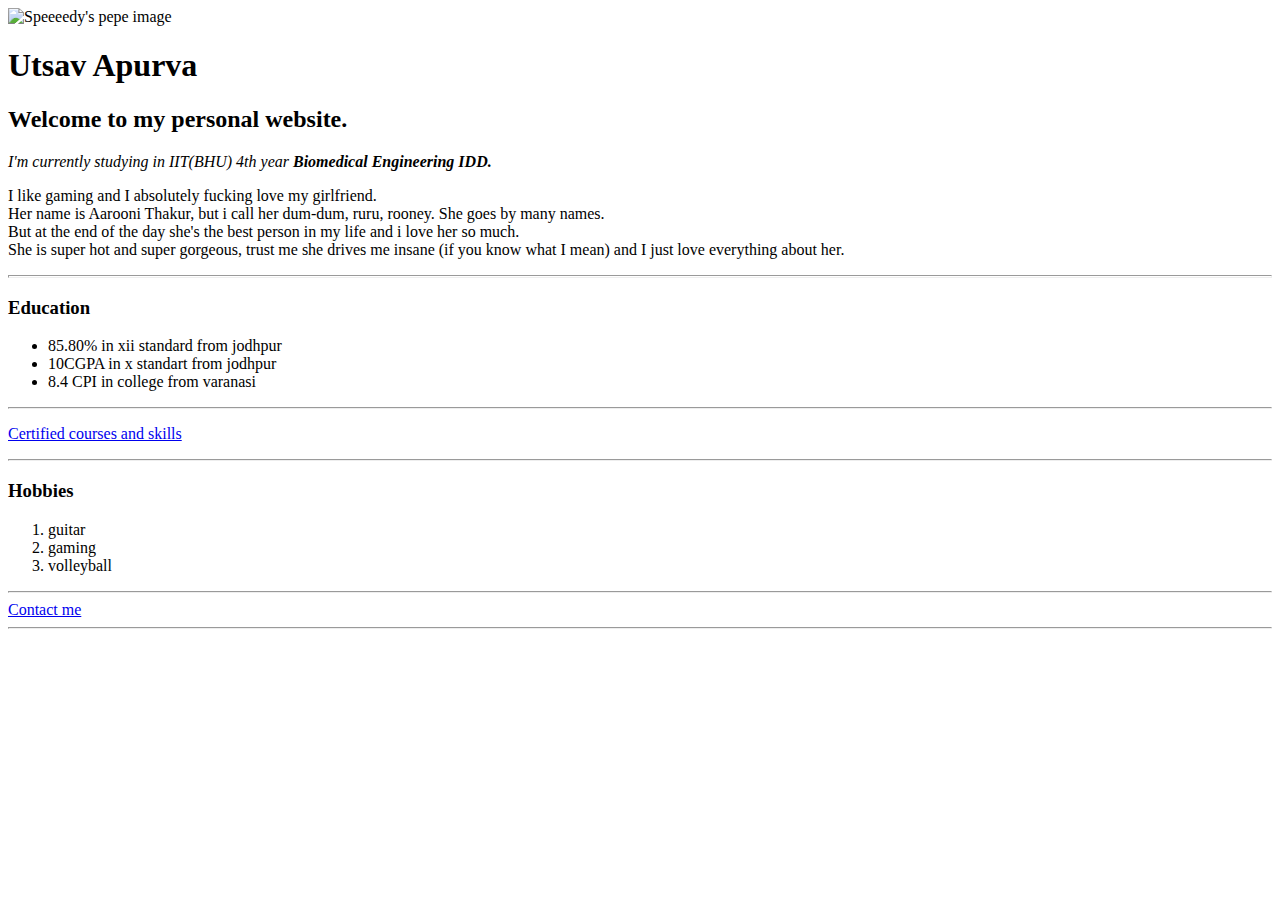
==== index.html @ 177cb3f1 "Update index.html" ====
<!DOCTYPE html>
<html lang="en" dir="ltr">

<head>
  <meta charset="utf-8">
  <title>Speeeedy's website</title>
</head>

<body>
  <img src="cropped-image.png" alt="Speeeedy's pepe image">
  <h1> Utsav Apurva </h1>
  <h2> Welcome to my personal website.</h2>
  <p>
    <i>I'm currently studying in IIT(BHU) 4th year
    <strong>Biomedical Engineering IDD.</strong></i>
    </p>
    <p>
      I like gaming and I absolutely fucking love my girlfriend. <br>
      Her name is Aarooni Thakur, but i call her dum-dum, ruru, rooney. She goes by many names.<br>
      But at the end of the day she's the best person in my life and i love her so much.
      <br>
      She is super hot and super gorgeous, trust me she drives me insane (if you know what I mean) and I just love everything about her.
      </p>
      <hr size="3" />
      <h3>Education</h3>
      <ul>
        <li>85.80% in xii standard from jodhpur</li>
        <li>10CGPA in x standart from jodhpur</li>
        <li>8.4 CPI in college from varanasi</li>
      </ul>
      <hr size = "2">
      <p>
        <a href="courses.html">Certified courses and skills</a>
      </p>
      <hr size = "2">
      <h3>Hobbies</h3>
      <ol>
        <li>guitar</li>
        <li>gaming</li>
        <li>volleyball</li>
      </ol>
      <hr size = "2">
      <a href="contact.html">Contact me</a>
      <hr size = "2">
</body>

</html>
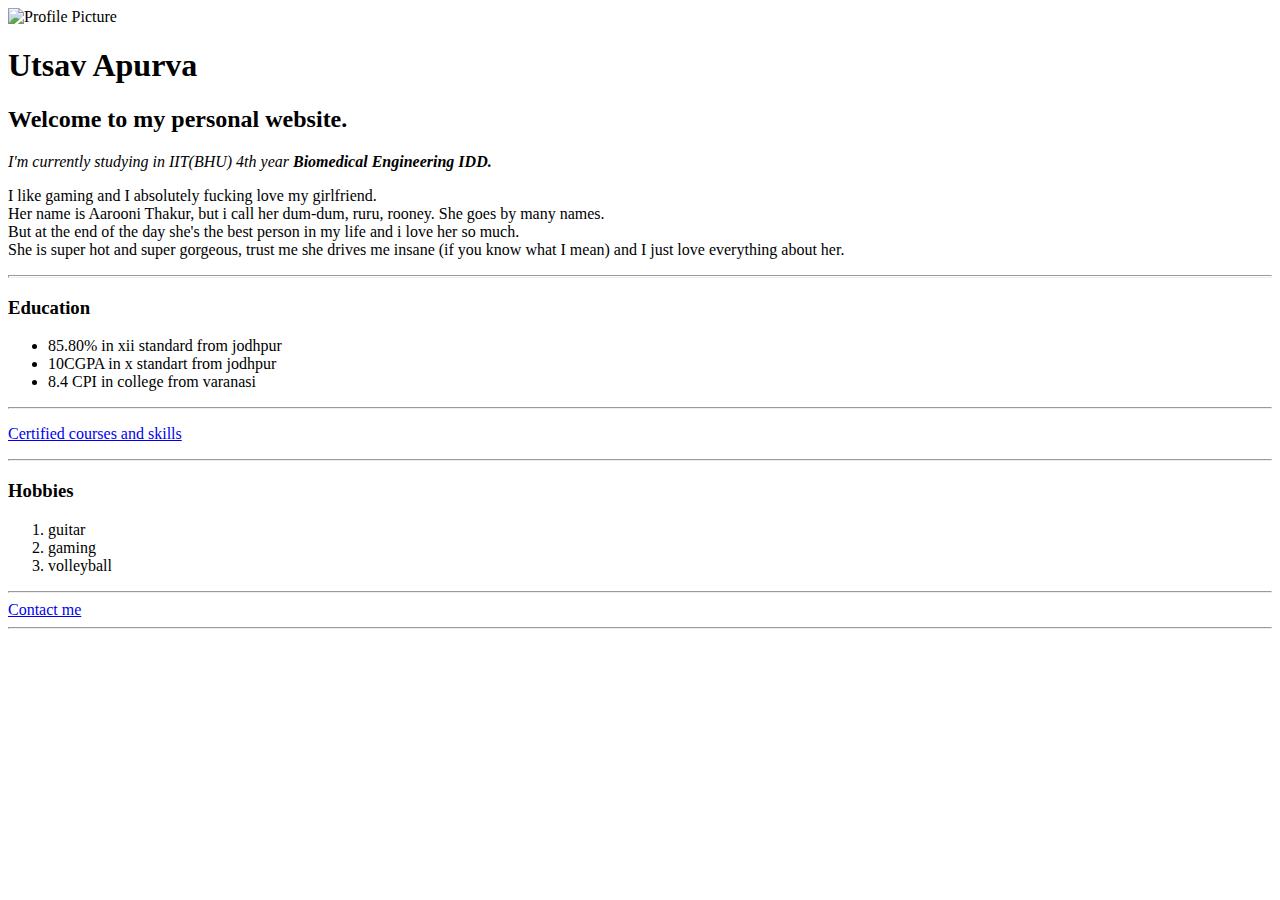
==== commit 0e038258: "Update index.html" ====
--- a/index.html
+++ b/index.html
@@ -7,7 +7,7 @@
 </head>
 
 <body>
-  <img src="cropped-image.png" alt="Speeeedy's pepe image">
+  <img src="cropped-image.png" alt="Profile Picture">
   <h1> Utsav Apurva </h1>
   <h2> Welcome to my personal website.</h2>
   <p>
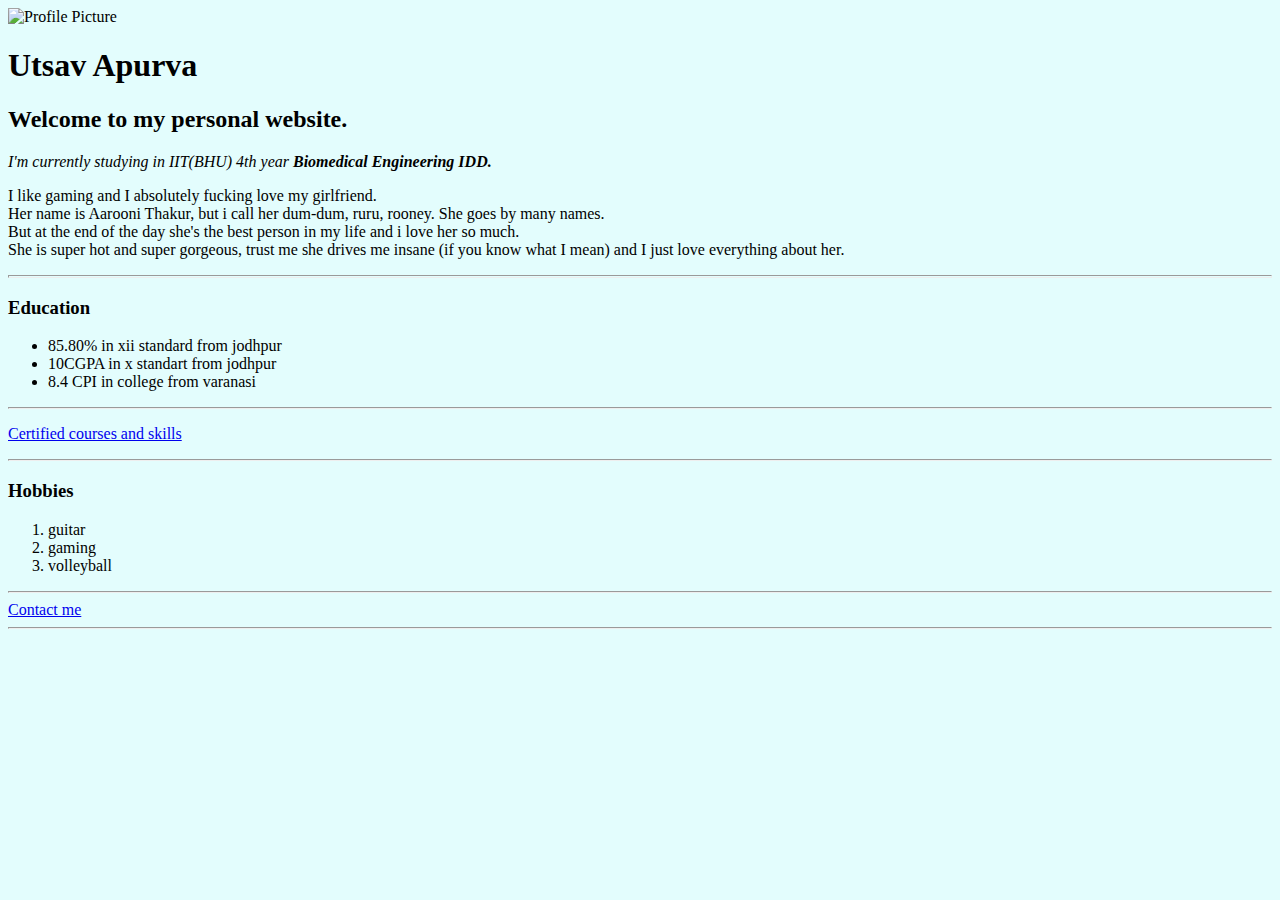
==== commit 25daa806: "Update index.html" ====
--- a/index.html
+++ b/index.html
@@ -6,8 +6,8 @@
   <title>Speeeedy's website</title>
 </head>
 
-<body>
-  <img src="cropped-image.png" alt="Profile Picture">
+<body style="background-color: #e3fdfd">
+  <img src="https://i.ibb.co/SmFwg14/circle-cropped-better.png" alt="Profile Picture">
   <h1> Utsav Apurva </h1>
   <h2> Welcome to my personal website.</h2>
   <p>
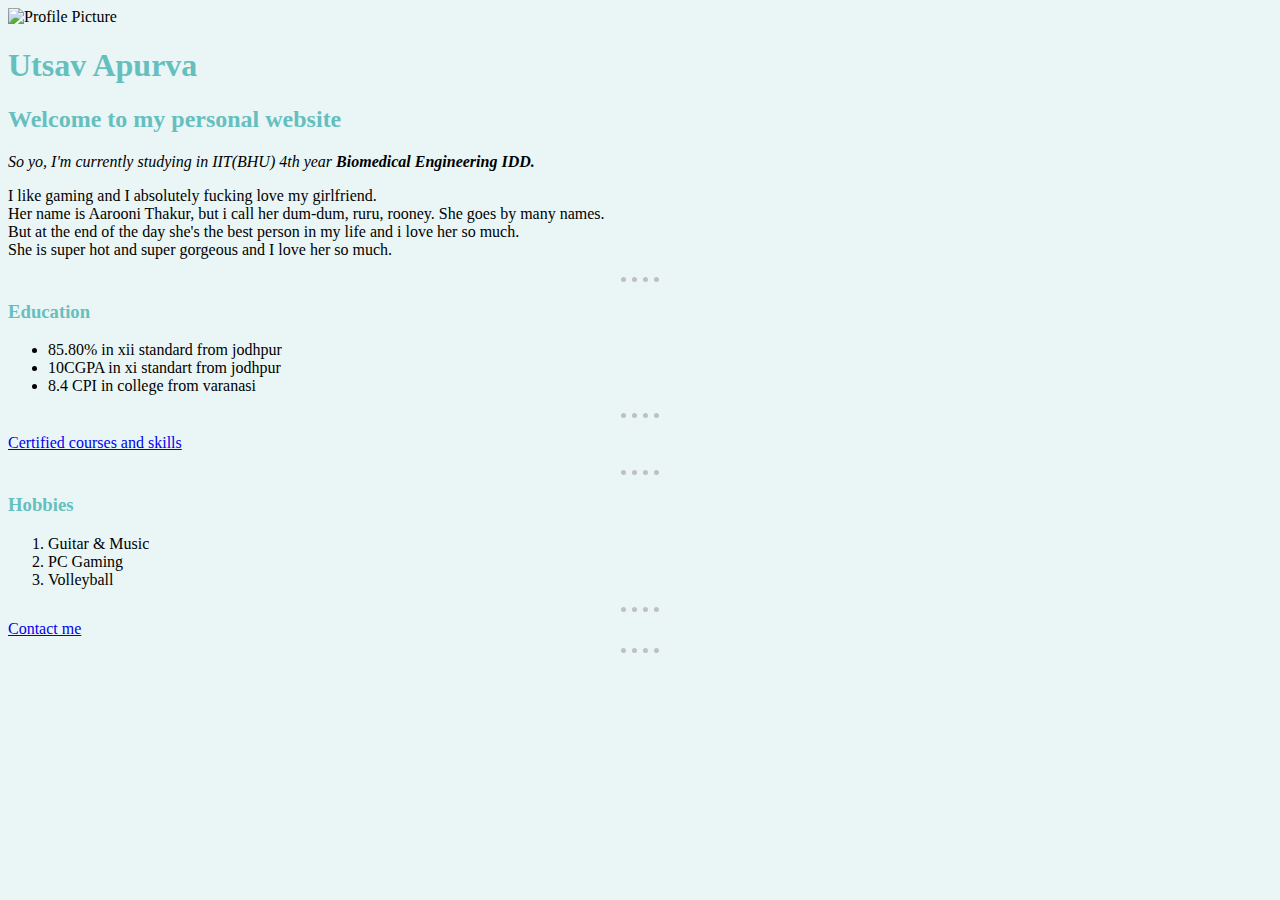
==== commit 565e1295: "Update index.html" ====
--- a/index.html
+++ b/index.html
@@ -4,14 +4,15 @@
 <head>
   <meta charset="utf-8">
   <title>Speeeedy's website</title>
+  <link rel="stylesheet" href="styles.css">
 </head>
 
-<body style="background-color: #e3fdfd">
+<body>
   <img src="https://i.ibb.co/SmFwg14/circle-cropped-better.png" alt="Profile Picture">
-  <h1> Utsav Apurva </h1>
-  <h2> Welcome to my personal website.</h2>
+  <h1> Utsav Apurva</h1>
+  <h2>Welcome to my personal website</h2>
   <p>
-    <i>I'm currently studying in IIT(BHU) 4th year
+    <i>So yo, I'm currently studying in IIT(BHU) 4th year
     <strong>Biomedical Engineering IDD.</strong></i>
     </p>
     <p>
@@ -19,13 +20,13 @@
       Her name is Aarooni Thakur, but i call her dum-dum, ruru, rooney. She goes by many names.<br>
       But at the end of the day she's the best person in my life and i love her so much.
       <br>
-      She is super hot and super gorgeous, trust me she drives me insane (if you know what I mean) and I just love everything about her.
+      She is super hot and super gorgeous and I love her so much.
       </p>
       <hr size="3" />
       <h3>Education</h3>
       <ul>
         <li>85.80% in xii standard from jodhpur</li>
-        <li>10CGPA in x standart from jodhpur</li>
+        <li>10CGPA in xi standart from jodhpur</li>
         <li>8.4 CPI in college from varanasi</li>
       </ul>
       <hr size = "2">
@@ -35,9 +36,9 @@
       <hr size = "2">
       <h3>Hobbies</h3>
       <ol>
-        <li>guitar</li>
-        <li>gaming</li>
-        <li>volleyball</li>
+        <li>Guitar & Music</li>
+        <li>PC Gaming</li>
+        <li>Volleyball</li>
       </ol>
       <hr size = "2">
       <a href="contact.html">Contact me</a>
--- a/styles.css
+++ b/styles.css
@@ -0,0 +1,26 @@
+  body
+  {
+    background-color: #EAF6F6;
+  }
+
+  hr
+  {
+    border-style: none;
+    border-bottom-style: dotted;
+    border-color: silver;
+    border-width: thick;
+    height: 2px;
+    width: 3%;
+  }
+
+  h1{
+    color: #66BFBF;
+  }
+
+  h2{
+    color: #66BFBF;
+  }
+
+  h3{
+    color: #66BFBF;
+  }
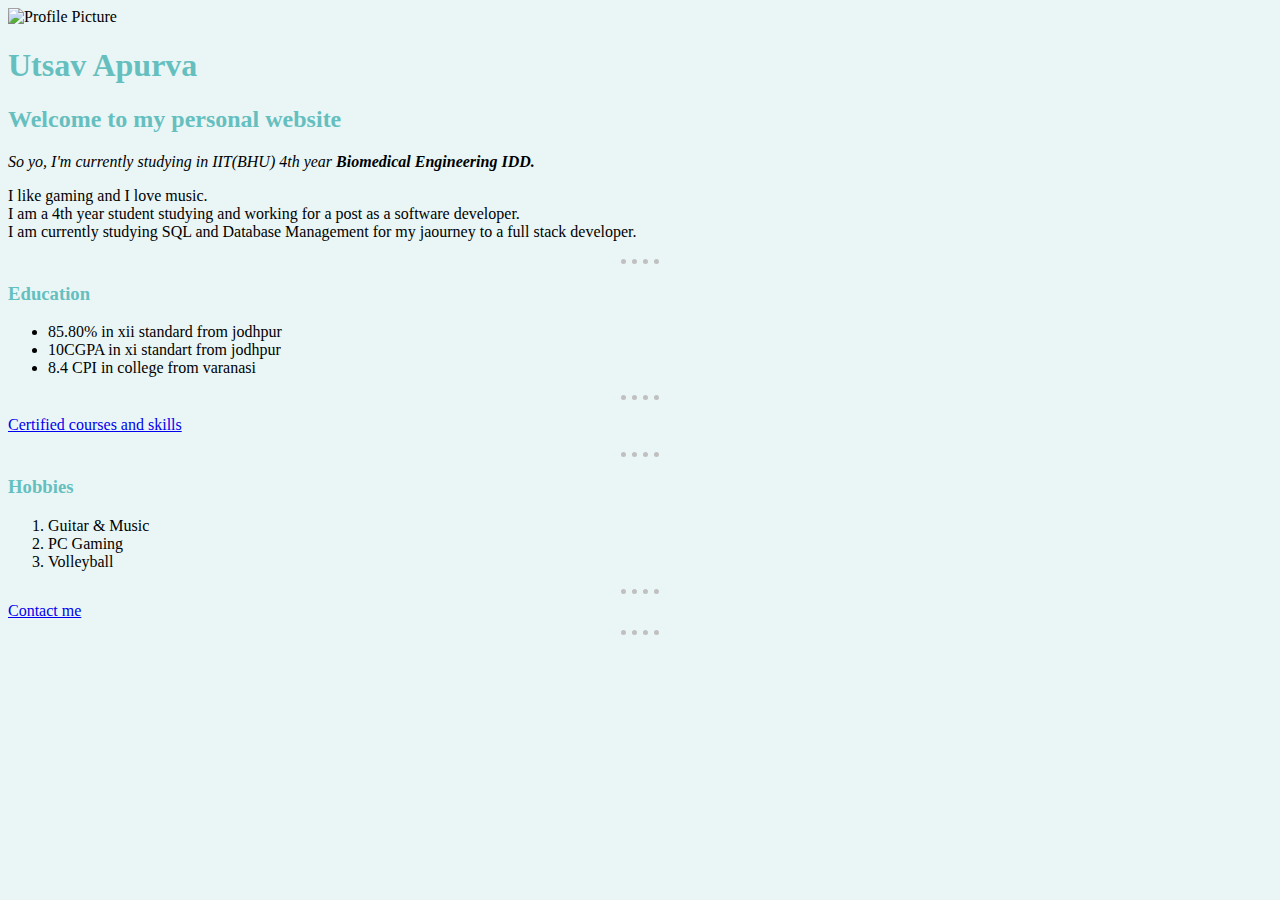
==== commit e2f3b3b2: "Update info on index.html" ====
--- a/index.html
+++ b/index.html
@@ -16,11 +16,10 @@
     <strong>Biomedical Engineering IDD.</strong></i>
     </p>
     <p>
-      I like gaming and I absolutely fucking love my girlfriend. <br>
-      Her name is Aarooni Thakur, but i call her dum-dum, ruru, rooney. She goes by many names.<br>
-      But at the end of the day she's the best person in my life and i love her so much.
+      I like gaming and I love music. <br>
+      I am a 4th year student studying and working for a post as a software developer.
       <br>
-      She is super hot and super gorgeous and I love her so much.
+      I am currently studying SQL and Database Management for my jaourney to a full stack developer.
       </p>
       <hr size="3" />
       <h3>Education</h3>
